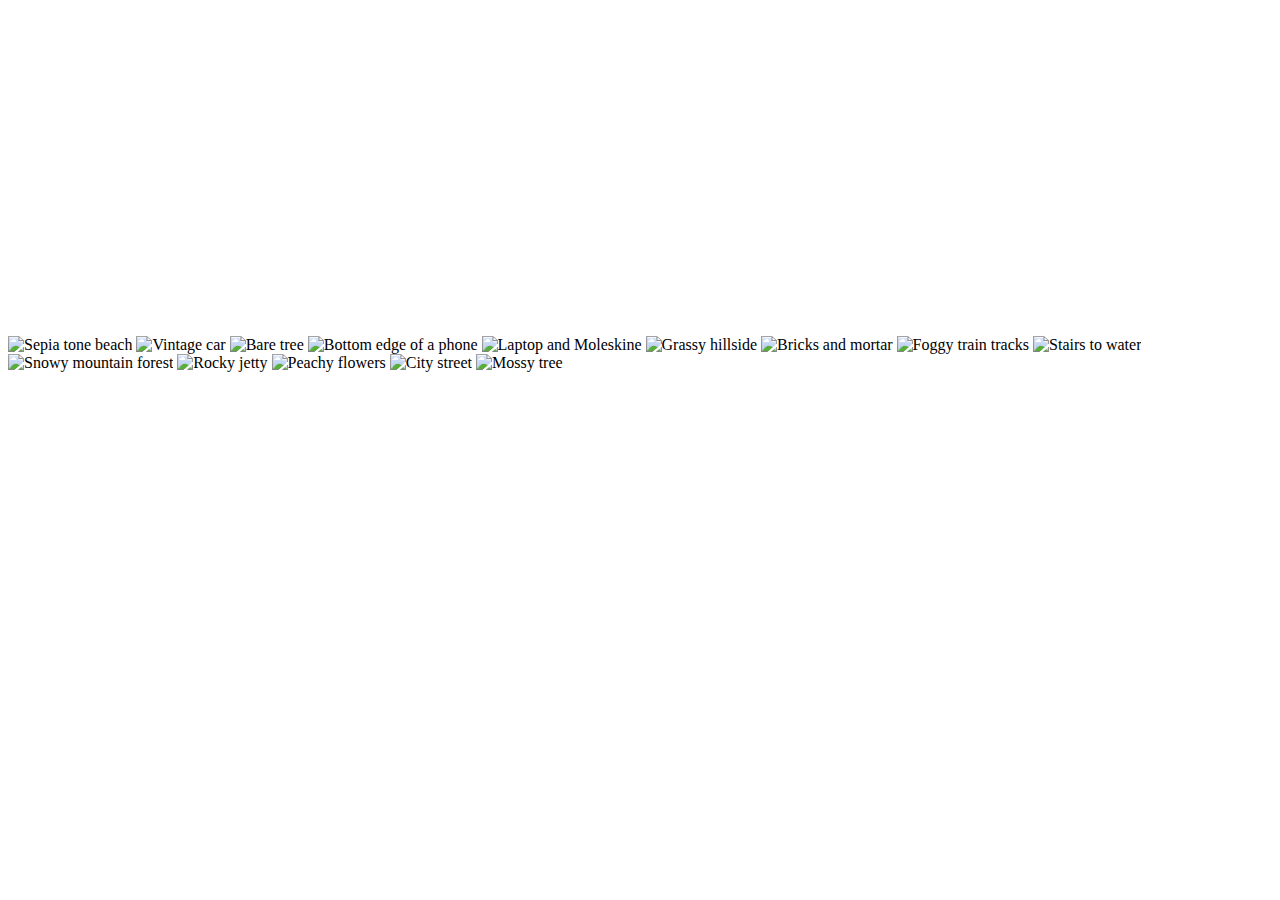
==== 3D Scrolling Gallery Timeline/index.html @ caae7c94 "3D Scrolling Gallery &Timeline" ====
<!DOCTYPE html>
<html lang="en">
<head>
  <meta charset="UTF-8">
  <meta http-equiv="X-UA-Compatible" content="IE=edge">
  <meta name="viewport" content="width=device-width, initial-scale=1.0">
  <title>Document</title>
</head>
<body>
  <div id="scrollDist"></div>

<div id="app">
  
  <svg id="headlines" fill="none" stroke="#fff" stroke-width="3" viewBox="0 0 586 150">
    
    <g id="txt1">
      <path d="M40.2,16.9c-5,0-9.1,1-12.3,3.1S23,25.1,23,29.3c0,4.1,1.6,7.3,4.8,9.5s10,4.6,20.5,7.1 c10.5,2.5,18.3,6.1,23.7,10.7c5.3,4.6,8,11.3,8,20.2c0,8.9-3.4,16.1-10.1,21.7c-6.7,5.5-15.5,8.3-26.4,8.3 c-16,0-30.1-5.5-42.5-16.5l10.8-13c10.3,9,21,13.4,32.1,13.4c5.5,0,10-1.2,13.2-3.6c3.3-2.4,4.9-5.5,4.9-9.5s-1.5-7-4.6-9.2 s-8.3-4.2-15.8-6c-7.5-1.8-13.2-3.5-17.1-5c-3.9-1.5-7.4-3.5-10.4-5.9c-6-4.6-9.1-11.6-9.1-21c0-9.4,3.4-16.7,10.3-21.8 C22.2,3.6,30.7,1,40.9,1c6.5,0,13,1.1,19.4,3.2c6.4,2.1,12,5.2,16.6,9.1l-9.2,13c-3-2.7-7.1-5-12.3-6.7 C50.3,17.8,45.2,16.9,40.2,16.9z"/>
      <path d="M147.9,89.9c5.9,0,11-1,15.3-3c4.3-2,8.8-5.2,13.4-9.6l11.1,11.4c-10.8,12-23.9,18-39.3,18 c-15.4,0-28.2-5-38.4-14.9c-10.2-9.9-15.3-22.5-15.3-37.7s5.2-27.8,15.5-38C120.6,6.1,133.7,1,149.6,1c15.8,0,29,5.8,39.6,17.5 l-11,12c-4.9-4.7-9.5-7.9-13.8-9.8c-4.3-1.8-9.4-2.8-15.3-2.8c-10.3,0-19,3.3-26,10c-7,6.7-10.5,15.2-10.5,25.6 c0,10.4,3.5,19,10.4,26C130.1,86.4,138.3,89.9,147.9,89.9z"/>
      <path d="M290.2,36.6c0,16.8-7.3,27.4-22,31.8l26.7,37.1H273l-24.4-34.3H226v34.3h-17.2V3.5h38 c15.6,0,26.7,2.6,33.4,7.9C286.9,16.6,290.2,25,290.2,36.6z M267.3,51.1c3.5-3,5.3-7.9,5.3-14.5c0-6.7-1.8-11.2-5.4-13.7 c-3.6-2.5-10-3.7-19.3-3.7H226v36.5h21.5C257.2,55.6,263.8,54.1,267.3,51.1z"/>
      <path d="M400.5,91.4c-10.3,10.1-23.1,15.1-38.3,15.1c-15.2,0-27.9-5-38.3-15.1c-10.3-10.1-15.5-22.6-15.5-37.7 s5.2-27.6,15.5-37.7C334.3,6,347,1,362.2,1c15.2,0,27.9,5,38.3,15.1c10.3,10.1,15.5,22.6,15.5,37.7S410.8,81.4,400.5,91.4z  M387.8,27.6c-7-7.2-15.5-10.8-25.6-10.8c-10.1,0-18.7,3.6-25.6,10.8c-7,7.2-10.4,15.9-10.4,26.2c0,10.3,3.5,19,10.4,26.2 c7,7.2,15.5,10.8,25.6,10.8c10.1,0,18.7-3.6,25.6-10.8c7-7.2,10.4-15.9,10.4-26.2C398.3,43.5,394.8,34.8,387.8,27.6z"/>
      <path d="M437.7,105.5V3.5h17.2v85.7h46.6v16.4H437.7z"/>
      <path d="M520.3,105.5V3.5h17.2v85.7h46.6v16.4H520.3z"/>
    </g>
    
    <g id="txt2">
      <path d="M210.7,1v16.2h-54.5v27h48.9v15.3h-48.9v27.3h56.2v16.2H139V1H210.7z"/>
	    <path d="M311,1h17.2v102.1h-18.7l-57.8-74.5v74.5h-17.2V1h17.2L311,77.2V1z"/>
	    <path d="M433.8,14.4c9.8,8.9,14.7,21.3,14.7,37.2c0,15.9-4.8,28.4-14.3,37.7c-9.5,9.2-24.1,13.9-43.8,13.9h-33.9V1h35 C409.9,1,423.9,5.5,433.8,14.4z M431.1,52c0-23.4-13.4-35-40.1-35h-17.2v69.9h19.1c12.4,0,21.8-2.9,28.4-8.8 C427.9,72.1,431.1,63.4,431.1,52z"/>
    </g>
    
  </svg>
  
  <div id="imgGroup">
    <img src="https://picsum.photos/id/100/1000/800" data-x="300" data-y="0" alt="Sepia tone beach">
    <img src="https://picsum.photos/id/111/1000/800" data-x="200" data-y="250" alt="Vintage car">
    <img src="https://picsum.photos/id/140/1000/800" data-x="-100" data-y="-150" alt="Bare tree">
    <img src="https://picsum.photos/id/160/1000/800" data-x="-500" data-y="50" alt="Bottom edge of a phone">
    <img src="https://picsum.photos/id/180/1000/800" data-x="-60" data-y="-10" alt="Laptop and Moleskine">
    <img src="https://picsum.photos/id/198/1000/800" data-x="-200" data-y="-200" alt="Grassy hillside">
    <img src="https://picsum.photos/id/210/1000/800" data-x="100" data-y="-150" alt="Bricks and mortar">
    <img src="https://picsum.photos/id/220/1000/800" data-x="-300" data-y="50" alt="Foggy train tracks">
    <img src="https://picsum.photos/id/240/1000/800" data-x="-50" data-y="-200" alt="Stairs to water">
    <img src="https://picsum.photos/id/260/1000/800" data-x="-120" data-y="60" alt="Snowy mountain forest">
    <img src="https://picsum.photos/id/280/1000/800" data-x="400" data-y="-100" alt="Rocky jetty">
    <img src="https://picsum.photos/id/360/1000/800" data-x="-60" data-y="150" alt="Peachy flowers">
    <img src="https://picsum.photos/id/320/1000/800" data-x="-200" data-y="200" alt="City street">
    <img src="https://picsum.photos/id/340/1000/800" data-x="300" data-y="-120" alt="Mossy tree">
  </div>
  
  <div id="detail">
    <div id="detailImg"></div>
    <div id="detailTxt"></div>
  </div>
  
  <svg width="100%" height="100%" fill="none" stroke="#fff">
    <g id="cursor">
      <circle id="cursorCircle" cx="0" cy="0" r="12" stroke-width="3"/>
      <path id="cursorClose" d="M-25,-25 L25,25 M-25,25 L25,-25" opacity="0" stroke-width="3.5"/>
    </g>
  </svg>
</div>
</body>
</html>
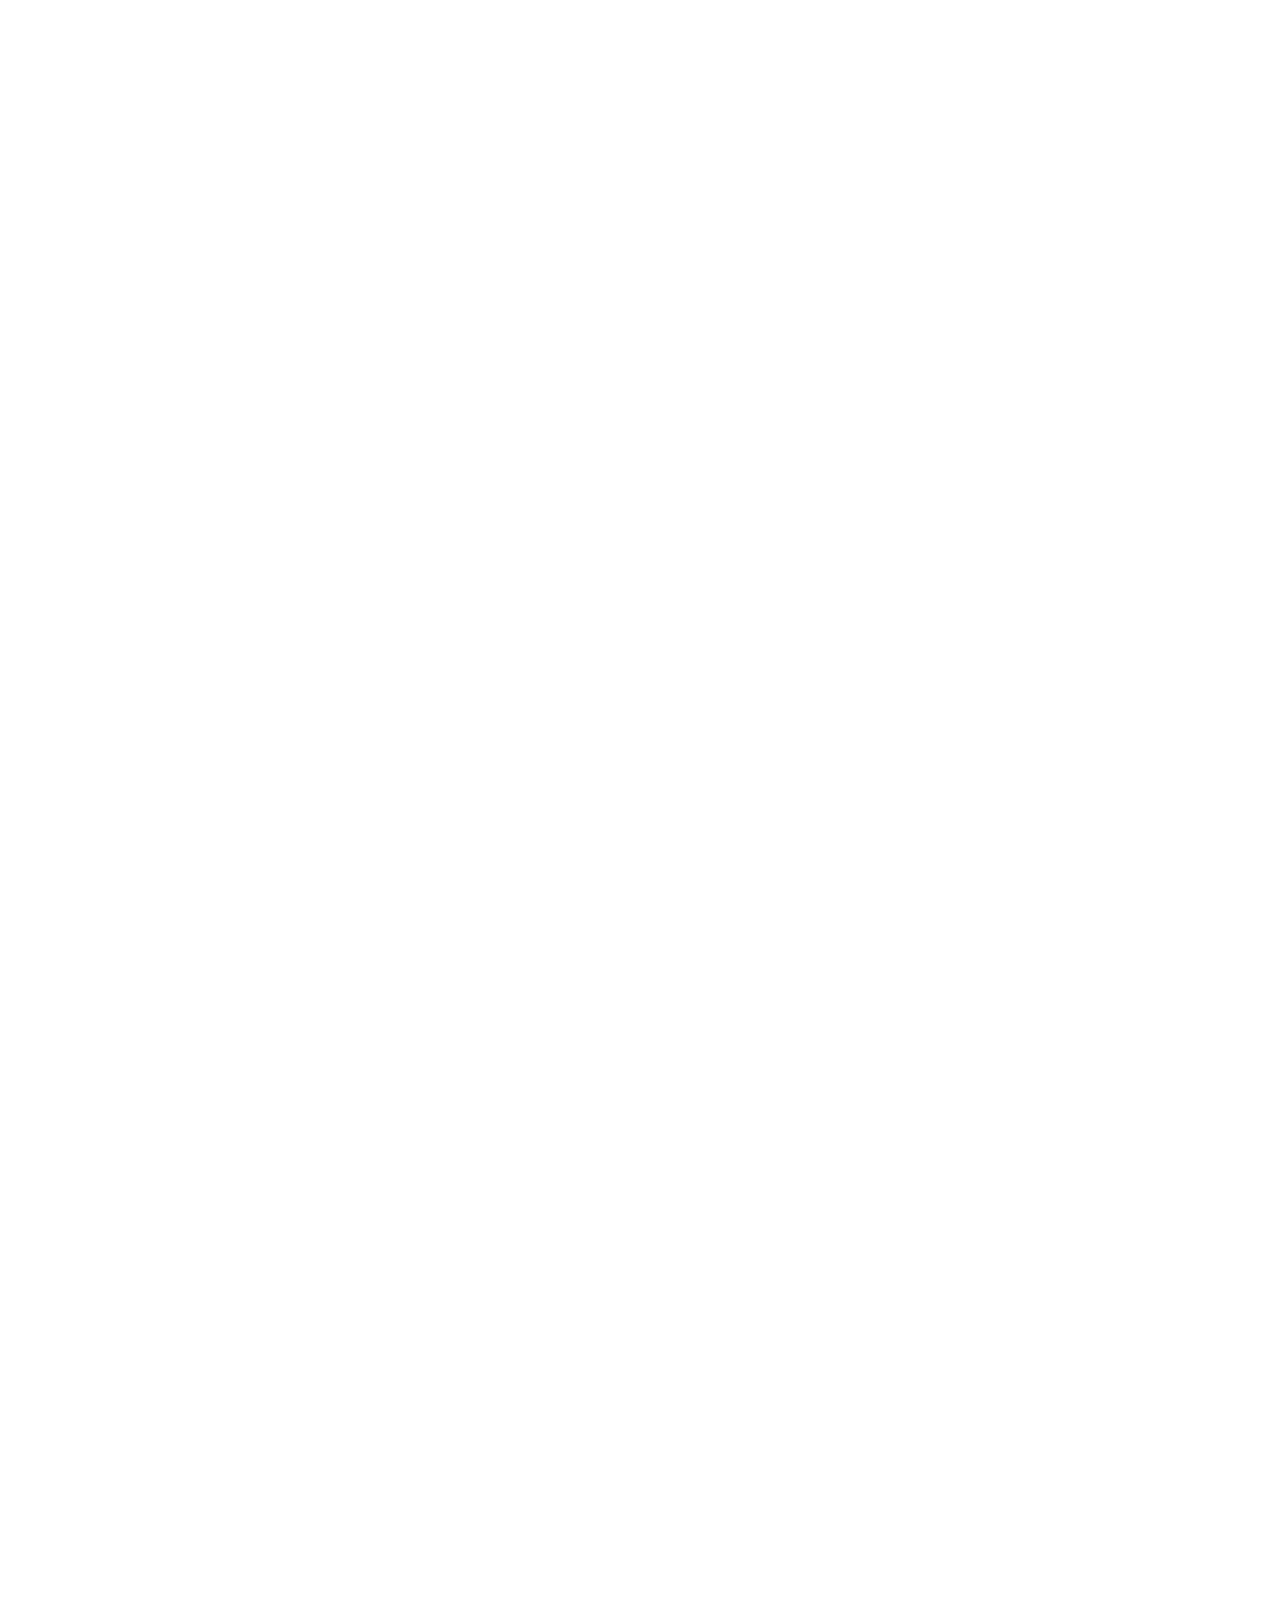
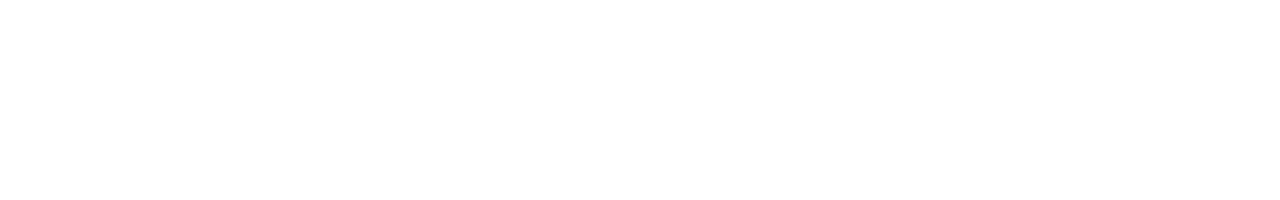
==== commit 84e8f09a: "3D Scrolling Gallery & Timeline" ====
--- a/3D Scrolling Gallery Timeline/index.html
+++ b/3D Scrolling Gallery Timeline/index.html
@@ -1,6 +1,7 @@
 <!DOCTYPE html>
 <html lang="en">
 <head>
+  <link rel="stylesheet" href="./style.css">
   <meta charset="UTF-8">
   <meta http-equiv="X-UA-Compatible" content="IE=edge">
   <meta name="viewport" content="width=device-width, initial-scale=1.0">
--- a/3D Scrolling Gallery Timeline/style.css
+++ b/3D Scrolling Gallery Timeline/style.css
@@ -0,0 +1,58 @@
+@import url('https://fonts.googleapis.com/css2?family=Montserrat&display=swap');
+
+html, body, #app {
+  width:100%;
+  height:100%;
+  margin:0;
+  padding:0;
+  font-size:0;
+  font-family: 'Montserrat', sans-serif;
+}
+
+#app {
+  opacity:0;
+  height:auto;
+  background:radial-gradient(#ccc, #999);
+}
+
+#app img {
+  display:block;
+}
+
+#detail {
+  position:absolute;
+  width:100%;
+  height:100%;
+  background:#111;
+  top:100%;
+  display:flex;
+  flex-direction:column;
+  align-items:center;
+  justify-content:space-evenly;
+}
+
+#detailImg {
+  width:85%;
+  height:85%;
+}
+
+#detailTxt {
+  color:#ccc;
+  font-size:20px;
+  letter-spacing:1px;
+}
+
+svg {
+  pointer-events:none;
+  position:absolute;
+  top:0;
+  left:0;
+}
+
+#headlines {
+  max-width:800px;
+  min-width:450px;
+  left:50%;
+  top:50%;
+  transform:translate(-50%, -50%);
+}